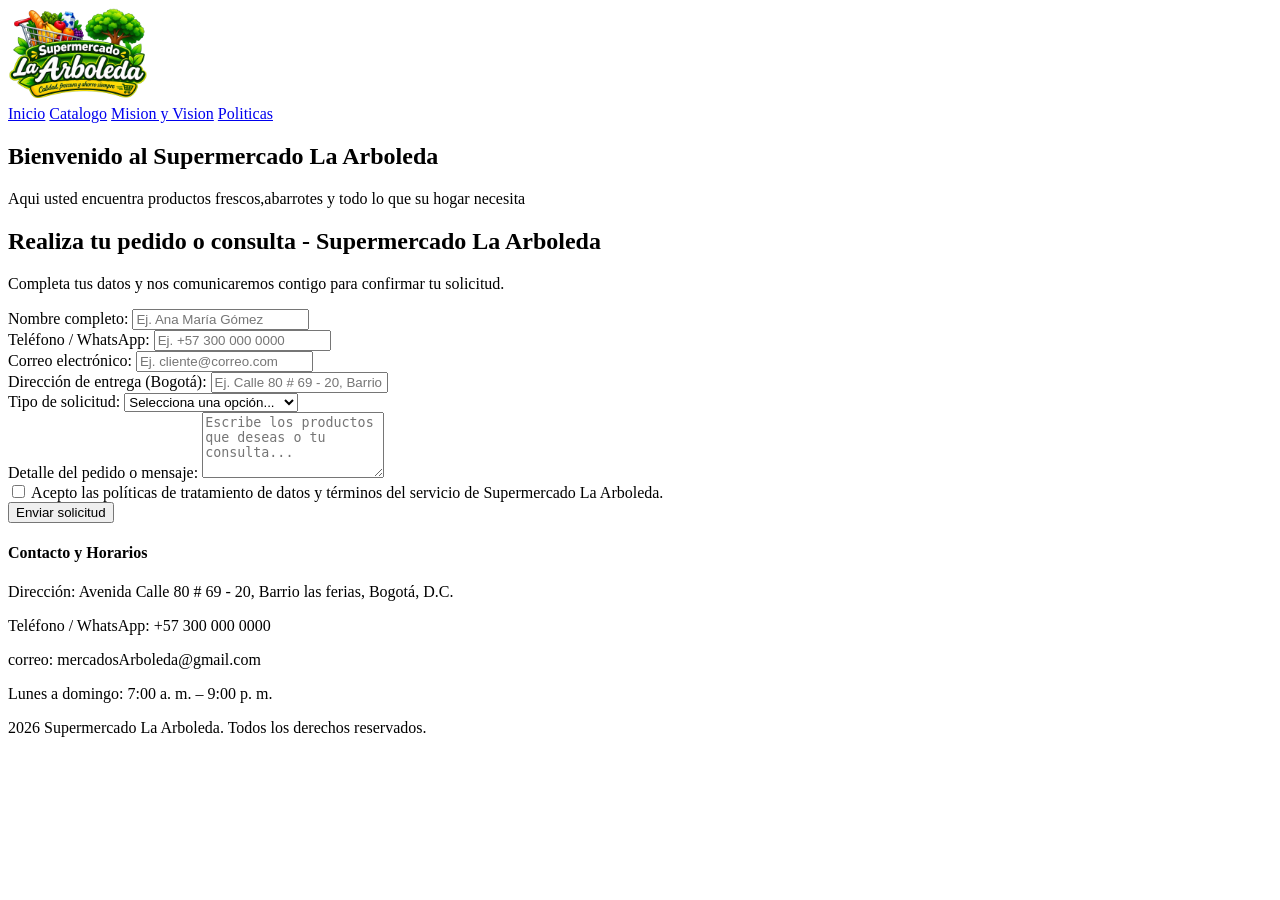
==== index.html @ 58844108 "Hacemos un formulario en index  dentro de una etiqueta de section y dentro de esta etiqueta otra eti" ====
<!DOCTYPE html>
<html lang="es">

<head>
    <meta charset="UTF-8">
    <meta name="viewport" content="width=device-width, initial-scale=1.0">
    <title>Supermercado Arboleda - Inicio</title>
    <link rel="stylesheet" href="css/styles.css" />
</head>

<body>
    <header>
        <a href="index.html" class="logo">
            <img src="img/Arboleda.png" alt="Logo Supermercado La Arboleda" width="140" />
        </a>

        <nav aria-label="Navegación principal">
            <a href="index.html">Inicio</a>
            <a href="catalogoProd.html">Catalogo</a>
            <a href="conozcanos.html">Mision y Vision</a>
            <a href="conozcanos.html">Politicas</a>
        </nav>
    </header>
    <main>
        <section id="Bienvenida">
            <h1>Bienvenido al Supermercado La Arboleda</h1>
            <p>Aqui usted encuentra productos frescos,abarrotes y todo lo que su hogar necesita</p>
        </section>
        <section id="formulario-arboleda" class="seccion-formulario">
            <h2>Realiza tu pedido o consulta - Supermercado La Arboleda</h2>
            <p>Completa tus datos y nos comunicaremos contigo para confirmar tu solicitud.</p>

            <form id="form-pedido" action="#" method="post">
                <div>
                    <label for="nombre">Nombre completo:</label>
                    <input type="text" id="nombre" name="nombre" placeholder="Ej. Ana María Gómez" required>
                </div>

                <div>
                    <label for="telefono">Teléfono / WhatsApp:</label>
                    <input type="tel" id="telefono" name="telefono" placeholder="Ej. +57 300 000 0000" required>
                </div>

                <div>
                    <label for="correo">Correo electrónico:</label>
                    <input type="email" id="correo" name="correo" placeholder="Ej. cliente@correo.com" required>
                </div>

                <div>
                    <label for="direccion">Dirección de entrega (Bogotá):</label>
                    <input type="text" id="direccion" name="direccion"
                        placeholder="Ej. Calle 80 # 69 - 20, Barrio Las Ferias">
                </div>

                <div>
                    <label for="tipo-solicitud">Tipo de solicitud:</label>
                    <select id="tipo-solicitud" name="tipo_solicitud" required>
                        <option value="">Selecciona una opción...</option>
                        <option value="pedido">Pedido a domicilio</option>
                        <option value="cotizacion">Cotización de productos</option>
                        <option value="sugerencia">Duda, queja o sugerencia</option>
                    </select>
                </div>

                <div>
                    <label for="mensaje">Detalle del pedido o mensaje:</label>
                    <textarea id="mensaje" name="mensaje" rows="4"
                        placeholder="Escribe los productos que deseas o tu consulta..." required></textarea>
                </div>

                <div>
                    <label>
                        <input type="checkbox" id="acepto-politicas" name="acepto_politicas" required>
                        Acepto las políticas de tratamiento de datos y términos del servicio de Supermercado La
                        Arboleda.
                    </label>
                </div>

                <button type="submit">Enviar solicitud</button>
            </form>
        </section>

        <footer>
            <div>
                <h4>Contacto y Horarios</h4>
                <p>Dirección: Avenida Calle 80 # 69 - 20, Barrio las ferias, Bogotá, D.C.</p>
                <p>Teléfono / WhatsApp: +57 300 000 0000</p>
                <p>correo: mercadosArboleda@gmail.com</p>
                <p>Lunes a domingo: 7:00 a. m. – 9:00 p. m.</p>
            </div>

            <p> 2026 Supermercado La Arboleda. Todos los derechos reservados.</p>


    </main>
    </footer>
</body>

</html>
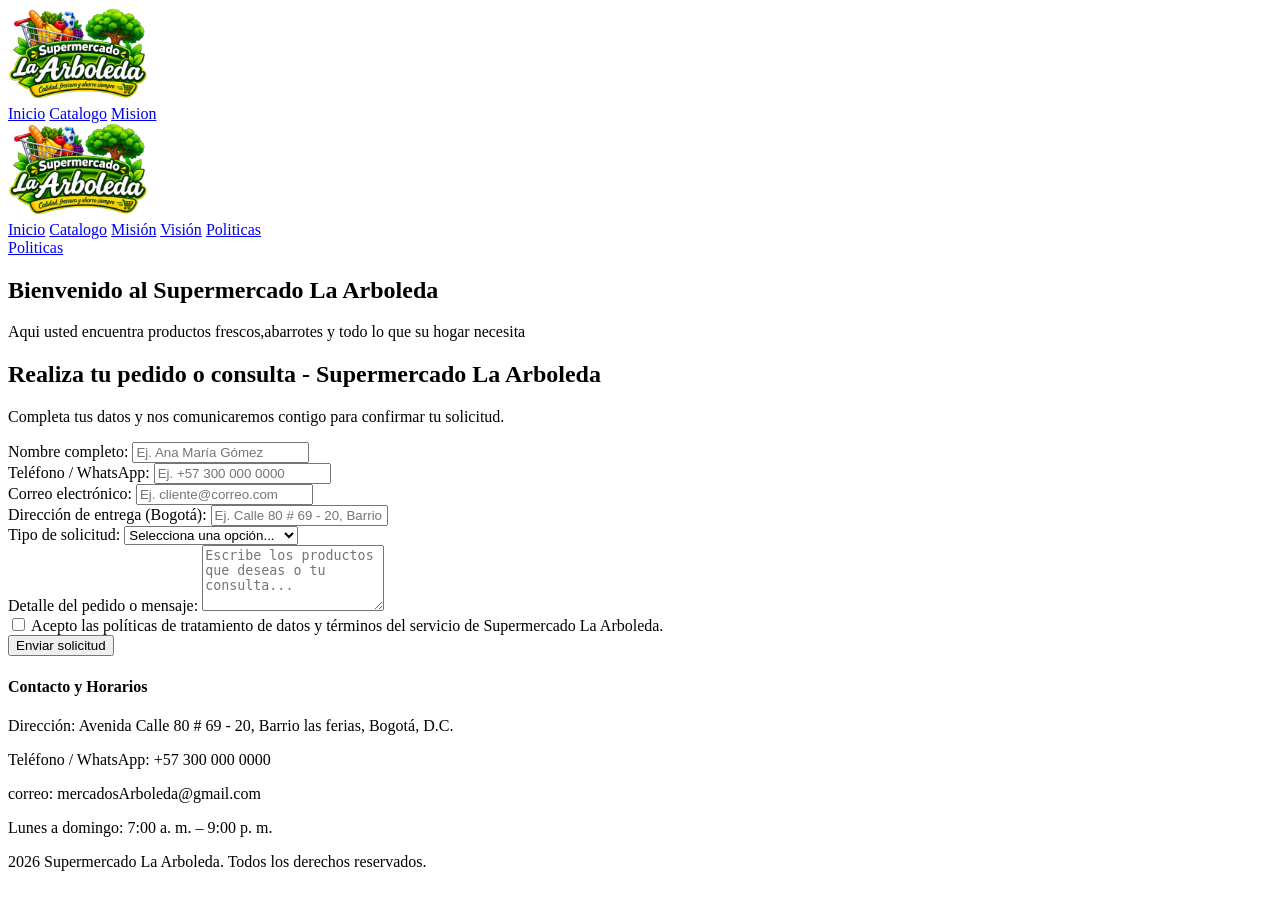
==== commit 4d0e59e1: "modificamos el menu de navegacion separando mision y vision" ====
--- a/index.html
+++ b/index.html
@@ -6,6 +6,7 @@
     <meta name="viewport" content="width=device-width, initial-scale=1.0">
     <title>Supermercado Arboleda - Inicio</title>
     <link rel="stylesheet" href="css/styles.css" />
+    <script src="js/formulario.js" defer></script>
 </head>
 
 <body>
@@ -17,7 +18,33 @@
         <nav aria-label="Navegación principal">
             <a href="index.html">Inicio</a>
             <a href="catalogoProd.html">Catalogo</a>
-            <a href="conozcanos.html">Mision y Vision</a>
+            <a href="conozcanos.html">Mision</a>
+            <!DOCTYPE html>
+<html lang="es">
+
+<head>
+    <meta charset="UTF-8">
+    <meta name="viewport" content="width=device-width, initial-scale=1.0">
+    <title>Supermercado Arboleda - Inicio</title>
+    <link rel="stylesheet" href="css/styles.css" />
+    <script src="js/formulario.js" defer></script>
+</head>
+
+<body>
+    <header>
+        <a href="index.html" class="logo">
+            <img src="img/Arboleda.png" alt="Logo Supermercado La Arboleda" width="140" />
+        </a>
+
+        <nav aria-label="Navegación principal">
+            <a href="index.html">Inicio</a>
+            <a href="catalogoProd.html">Catalogo</a>
+            <a href="conozcanos.html">Misión</a>
+            <a href="conozcanos.html">Visión</a>
+            <a href="conozcanos.html">Politicas</a>
+        </nav>
+    </header>
+    <main>
             <a href="conozcanos.html">Politicas</a>
         </nav>
     </header>
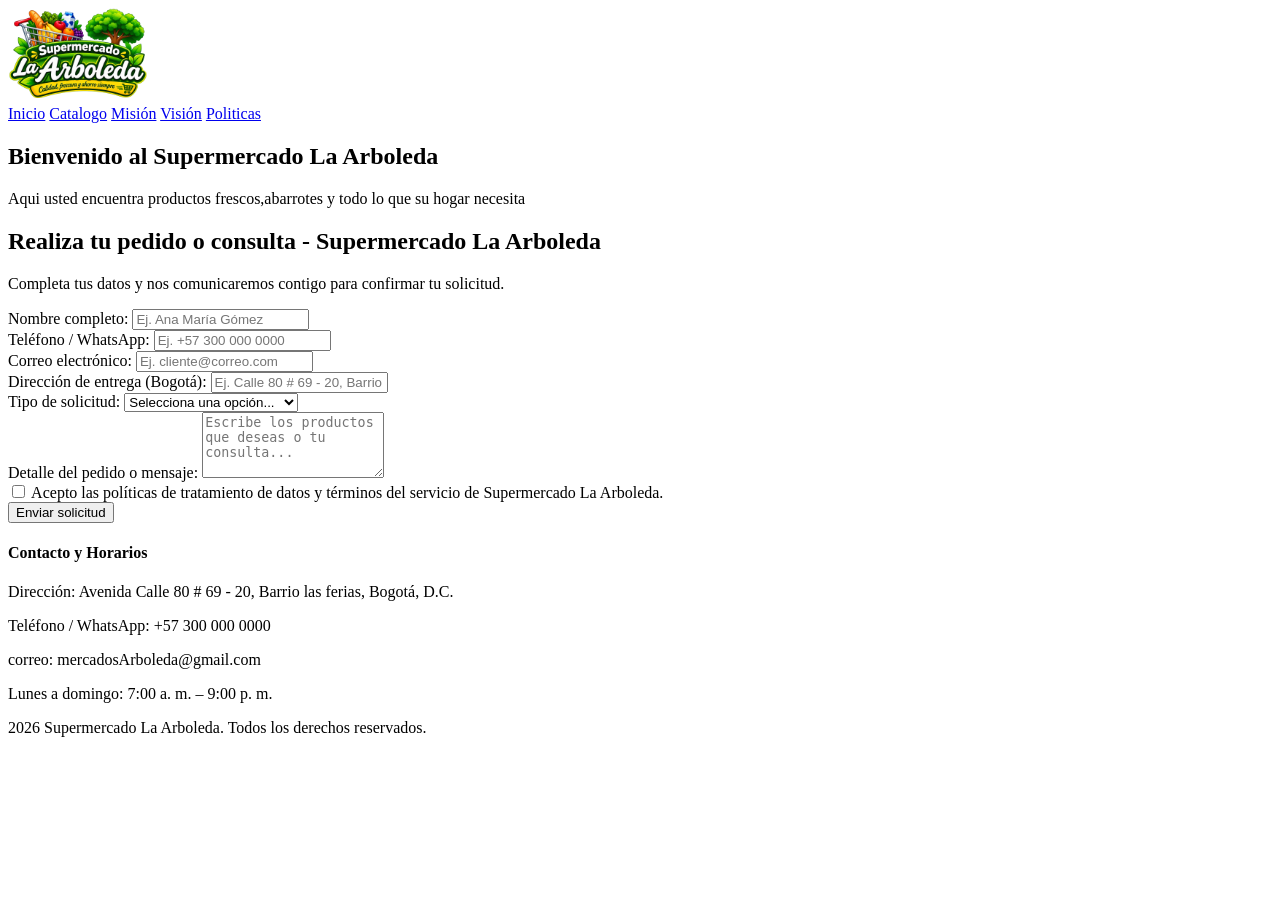
==== commit 6e2231a4: "modificacion de en la etiqueta de navegacion para mejorar el orden" ====
--- a/index.html
+++ b/index.html
@@ -15,112 +15,103 @@
             <img src="img/Arboleda.png" alt="Logo Supermercado La Arboleda" width="140" />
         </a>
 
-        <nav aria-label="Navegación principal">
-            <a href="index.html">Inicio</a>
-            <a href="catalogoProd.html">Catalogo</a>
-            <a href="conozcanos.html">Mision</a>
-            <!DOCTYPE html>
-<html lang="es">
+        <!DOCTYPE html>
+        <html lang="es">
 
-<head>
-    <meta charset="UTF-8">
-    <meta name="viewport" content="width=device-width, initial-scale=1.0">
-    <title>Supermercado Arboleda - Inicio</title>
-    <link rel="stylesheet" href="css/styles.css" />
-    <script src="js/formulario.js" defer></script>
-</head>
+        <head>
+            <meta charset="UTF-8">
+            <meta name="viewport" content="width=device-width, initial-scale=1.0">
+            <title>Supermercado Arboleda - Inicio</title>
+            <link rel="stylesheet" href="css/styles.css" />
+            <script src="js/formulario.js" defer></script>
+        </head>
 
-<body>
-    <header>
-        <a href="index.html" class="logo">
-            <img src="img/Arboleda.png" alt="Logo Supermercado La Arboleda" width="140" />
-        </a>
+        <body>
 
-        <nav aria-label="Navegación principal">
-            <a href="index.html">Inicio</a>
-            <a href="catalogoProd.html">Catalogo</a>
-            <a href="conozcanos.html">Misión</a>
-            <a href="conozcanos.html">Visión</a>
-            <a href="conozcanos.html">Politicas</a>
-        </nav>
+            <nav aria-label="Navegación principal">
+                <a href="index.html">Inicio</a>
+                <a href="catalogoProd.html">Catalogo</a>
+                <a href="conozcanos.html">Misión</a>
+                <a href="conozcanos.html">Visión</a>
+                <a href="conozcanos.html">Politicas</a>
+            </nav>
     </header>
     <main>
-            <a href="conozcanos.html">Politicas</a>
-        </nav>
-    </header>
-    <main>
-        <section id="Bienvenida">
-            <h1>Bienvenido al Supermercado La Arboleda</h1>
-            <p>Aqui usted encuentra productos frescos,abarrotes y todo lo que su hogar necesita</p>
-        </section>
-        <section id="formulario-arboleda" class="seccion-formulario">
-            <h2>Realiza tu pedido o consulta - Supermercado La Arboleda</h2>
-            <p>Completa tus datos y nos comunicaremos contigo para confirmar tu solicitud.</p>
 
-            <form id="form-pedido" action="#" method="post">
+        </header>
+        <main>
+            <section id="Bienvenida">
+                <h1>Bienvenido al Supermercado La Arboleda</h1>
+                <p>Aqui usted encuentra productos frescos,abarrotes y todo lo que su hogar necesita</p>
+            </section>
+            <section id="formulario-arboleda" class="seccion-formulario">
+                <h2>Realiza tu pedido o consulta - Supermercado La Arboleda</h2>
+                <p>Completa tus datos y nos comunicaremos contigo para confirmar tu solicitud.</p>
+
+                <form id="form-pedido" action="#" method="post">
+                    <div>
+                        <label for="nombre">Nombre completo:</label>
+                        <input type="text" id="nombre" name="nombre" placeholder="Ej. Ana María Gómez" required>
+                    </div>
+
+                    <div>
+                        <label for="telefono">Teléfono / WhatsApp:</label>
+                        <input type="tel" id="telefono" name="telefono" placeholder="Ej. +57 300 000 0000" required>
+                    </div>
+
+                    <div>
+                        <label for="correo">Correo electrónico:</label>
+                        <input type="email" id="correo" name="correo" placeholder="Ej. cliente@correo.com" required>
+                    </div>
+
+                    <div>
+                        <label for="direccion">Dirección de entrega (Bogotá):</label>
+                        <input type="text" id="direccion" name="direccion"
+                            placeholder="Ej. Calle 80 # 69 - 20, Barrio Las Ferias">
+                    </div>
+
+                    <div>
+                        <label for="tipo-solicitud">Tipo de solicitud:</label>
+                        <select id="tipo-solicitud" name="tipo_solicitud" required>
+                            <option value="">Selecciona una opción...</option>
+                            <option value="pedido">Pedido a domicilio</option>
+                            <option value="cotizacion">Cotización de productos</option>
+                            <option value="sugerencia">Duda, queja o sugerencia</option>
+                        </select>
+                    </div>
+
+                    <div>
+                        <label for="mensaje">Detalle del pedido o mensaje:</label>
+                        <textarea id="mensaje" name="mensaje" rows="4"
+                            placeholder="Escribe los productos que deseas o tu consulta..." required></textarea>
+                    </div>
+
+                    <div>
+                        <label>
+                            <input type="checkbox" id="acepto-politicas" name="acepto_politicas" required>
+                            Acepto las políticas de tratamiento de datos y términos del servicio de Supermercado La
+                            Arboleda.
+                        </label>
+                    </div>
+
+                    <button type="submit">Enviar solicitud</button>
+                </form>
+            </section>
+
+            <footer>
                 <div>
-                    <label for="nombre">Nombre completo:</label>
-                    <input type="text" id="nombre" name="nombre" placeholder="Ej. Ana María Gómez" required>
+                    <h4>Contacto y Horarios</h4>
+                    <p>Dirección: Avenida Calle 80 # 69 - 20, Barrio las ferias, Bogotá, D.C.</p>
+                    <p>Teléfono / WhatsApp: +57 300 000 0000</p>
+                    <p>correo: mercadosArboleda@gmail.com</p>
+                    <p>Lunes a domingo: 7:00 a. m. – 9:00 p. m.</p>
                 </div>
 
-                <div>
-                    <label for="telefono">Teléfono / WhatsApp:</label>
-                    <input type="tel" id="telefono" name="telefono" placeholder="Ej. +57 300 000 0000" required>
-                </div>
-
-                <div>
-                    <label for="correo">Correo electrónico:</label>
-                    <input type="email" id="correo" name="correo" placeholder="Ej. cliente@correo.com" required>
-                </div>
-
-                <div>
-                    <label for="direccion">Dirección de entrega (Bogotá):</label>
-                    <input type="text" id="direccion" name="direccion"
-                        placeholder="Ej. Calle 80 # 69 - 20, Barrio Las Ferias">
-                </div>
-
-                <div>
-                    <label for="tipo-solicitud">Tipo de solicitud:</label>
-                    <select id="tipo-solicitud" name="tipo_solicitud" required>
-                        <option value="">Selecciona una opción...</option>
-                        <option value="pedido">Pedido a domicilio</option>
-                        <option value="cotizacion">Cotización de productos</option>
-                        <option value="sugerencia">Duda, queja o sugerencia</option>
-                    </select>
-                </div>
-
-                <div>
-                    <label for="mensaje">Detalle del pedido o mensaje:</label>
-                    <textarea id="mensaje" name="mensaje" rows="4"
-                        placeholder="Escribe los productos que deseas o tu consulta..." required></textarea>
-                </div>
-
-                <div>
-                    <label>
-                        <input type="checkbox" id="acepto-politicas" name="acepto_politicas" required>
-                        Acepto las políticas de tratamiento de datos y términos del servicio de Supermercado La
-                        Arboleda.
-                    </label>
-                </div>
-
-                <button type="submit">Enviar solicitud</button>
-            </form>
-        </section>
-
-        <footer>
-            <div>
-                <h4>Contacto y Horarios</h4>
-                <p>Dirección: Avenida Calle 80 # 69 - 20, Barrio las ferias, Bogotá, D.C.</p>
-                <p>Teléfono / WhatsApp: +57 300 000 0000</p>
-                <p>correo: mercadosArboleda@gmail.com</p>
-                <p>Lunes a domingo: 7:00 a. m. – 9:00 p. m.</p>
-            </div>
-
-            <p> 2026 Supermercado La Arboleda. Todos los derechos reservados.</p>
+                <p> 2026 Supermercado La Arboleda. Todos los derechos reservados.</p>
 
 
-    </main>
-    </footer>
+        </main>
+        </footer>
 </body>
 
 </html>
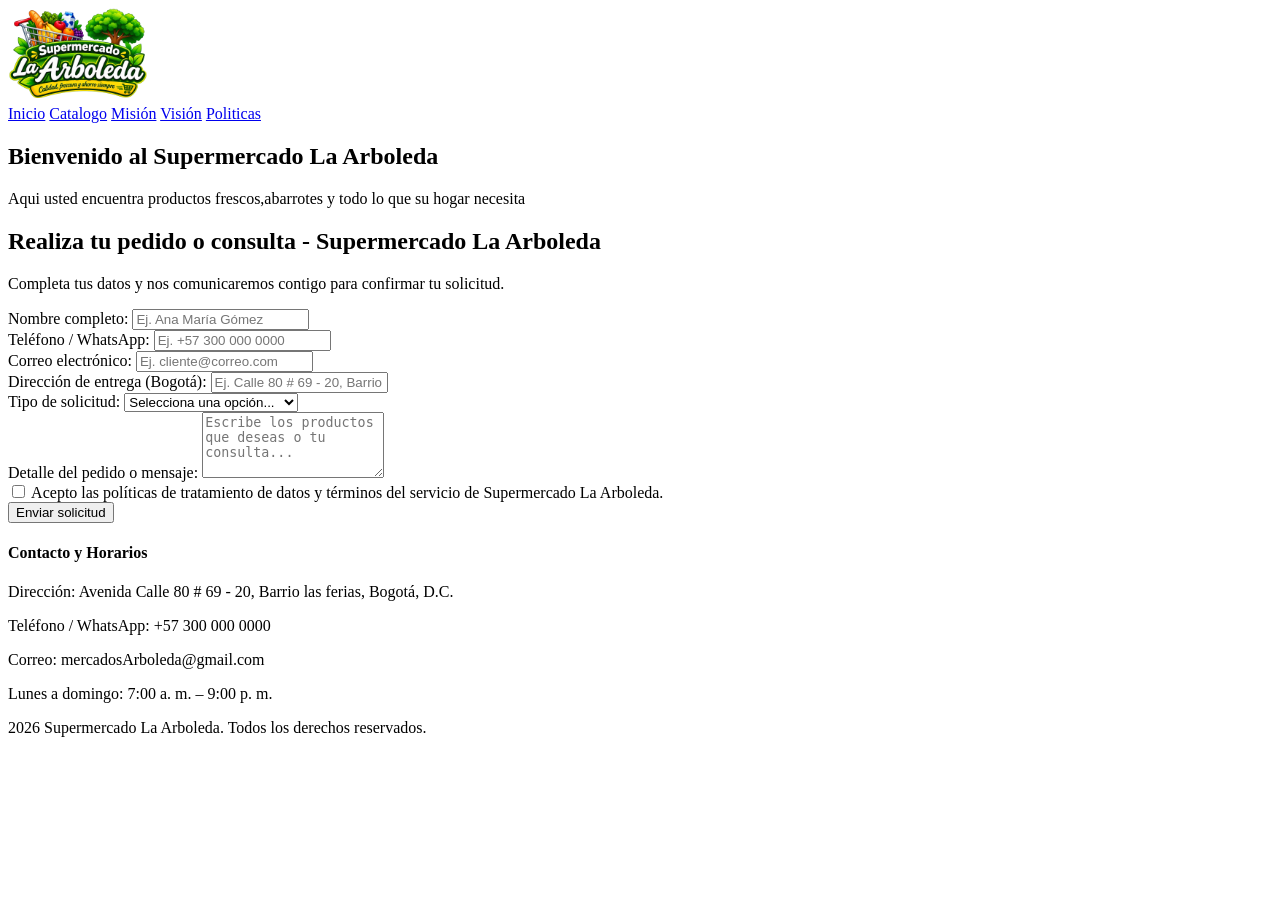
==== commit 040b14d9: "correccion de index" ====
--- a/index.html
+++ b/index.html
@@ -13,20 +13,7 @@
     <header>
         <a href="index.html" class="logo">
             <img src="img/Arboleda.png" alt="Logo Supermercado La Arboleda" width="140" />
-        </a>
-
-        <!DOCTYPE html>
-        <html lang="es">
-
-        <head>
-            <meta charset="UTF-8">
-            <meta name="viewport" content="width=device-width, initial-scale=1.0">
-            <title>Supermercado Arboleda - Inicio</title>
-            <link rel="stylesheet" href="css/styles.css" />
-            <script src="js/formulario.js" defer></script>
-        </head>
-
-        <body>
+        </a>        
 
             <nav aria-label="Navegación principal">
                 <a href="index.html">Inicio</a>
@@ -37,9 +24,6 @@
             </nav>
     </header>
     <main>
-
-        </header>
-        <main>
             <section id="Bienvenida">
                 <h1>Bienvenido al Supermercado La Arboleda</h1>
                 <p>Aqui usted encuentra productos frescos,abarrotes y todo lo que su hogar necesita</p>
@@ -103,7 +87,7 @@
                     <h4>Contacto y Horarios</h4>
                     <p>Dirección: Avenida Calle 80 # 69 - 20, Barrio las ferias, Bogotá, D.C.</p>
                     <p>Teléfono / WhatsApp: +57 300 000 0000</p>
-                    <p>correo: mercadosArboleda@gmail.com</p>
+                    <p>Correo: mercadosArboleda@gmail.com</p>
                     <p>Lunes a domingo: 7:00 a. m. – 9:00 p. m.</p>
                 </div>
 
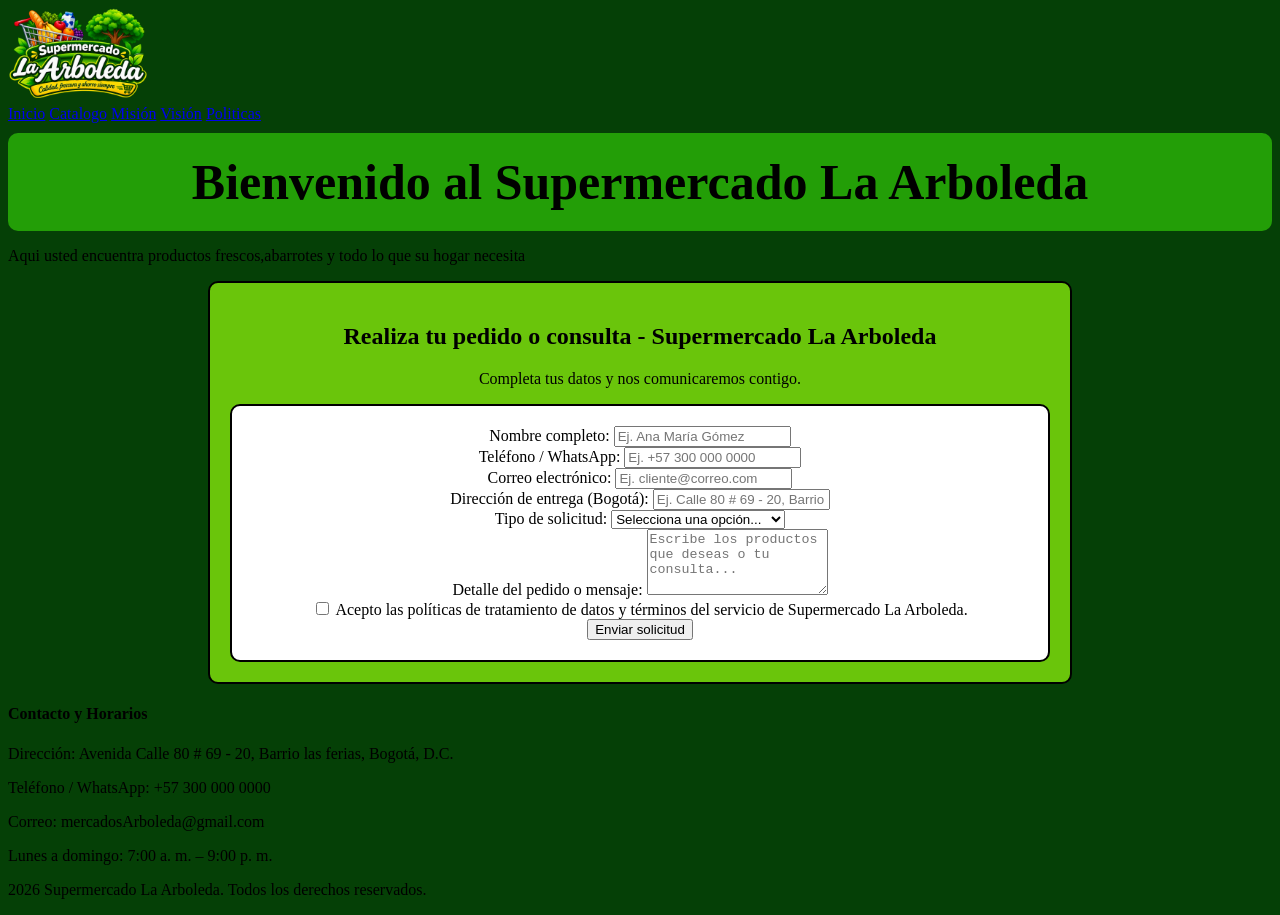
==== commit 6bbbcbae: "Ajustes en hoja de estilos para el listado de productos. Creacion de script para localStorage en el " ====
--- a/index.html
+++ b/index.html
@@ -6,6 +6,7 @@
     <meta name="viewport" content="width=device-width, initial-scale=1.0">
     <title>Supermercado Arboleda - Inicio</title>
     <link rel="stylesheet" href="css/styles.css" />
+    <link rel="icon" type="image/x-icon" href="img/Arboleda.png" />
     <script src="js/formulario.js" defer></script>
 </head>
 
@@ -13,89 +14,89 @@
     <header>
         <a href="index.html" class="logo">
             <img src="img/Arboleda.png" alt="Logo Supermercado La Arboleda" width="140" />
-        </a>        
+        </a>
 
-            <nav aria-label="Navegación principal">
-                <a href="index.html">Inicio</a>
-                <a href="catalogoProd.html">Catalogo</a>
-                <a href="conozcanos.html">Misión</a>
-                <a href="conozcanos.html">Visión</a>
-                <a href="conozcanos.html">Politicas</a>
-            </nav>
+        <nav aria-label="Navegación principal">
+            <a href="index.html">Inicio</a>
+            <a href="catalogoProd.html">Catalogo</a>
+            <a href="conozcanos.html">Misión</a>
+            <a href="conozcanos.html">Visión</a>
+            <a href="conozcanos.html">Politicas</a>
+        </nav>
     </header>
     <main>
-            <section id="Bienvenida">
-                <h1>Bienvenido al Supermercado La Arboleda</h1>
-                <p>Aqui usted encuentra productos frescos,abarrotes y todo lo que su hogar necesita</p>
-            </section>
-            <section id="formulario-arboleda" class="seccion-formulario">
-                <h2>Realiza tu pedido o consulta - Supermercado La Arboleda</h2>
-                <p>Completa tus datos y nos comunicaremos contigo para confirmar tu solicitud.</p>
+        <section id="Bienvenida">
+            <h1>Bienvenido al Supermercado La Arboleda</h1>
+            <p>Aqui usted encuentra productos frescos,abarrotes y todo lo que su hogar necesita</p>
+        </section>
+        <section id="formulario-arboleda" class="seccion-formulario">
+            <h2>Realiza tu pedido o consulta - Supermercado La Arboleda</h2>
+            <p>Completa tus datos y nos comunicaremos contigo.</p>
 
-                <form id="form-pedido" action="#" method="post">
-                    <div>
-                        <label for="nombre">Nombre completo:</label>
-                        <input type="text" id="nombre" name="nombre" placeholder="Ej. Ana María Gómez" required>
-                    </div>
-
-                    <div>
-                        <label for="telefono">Teléfono / WhatsApp:</label>
-                        <input type="tel" id="telefono" name="telefono" placeholder="Ej. +57 300 000 0000" required>
-                    </div>
-
-                    <div>
-                        <label for="correo">Correo electrónico:</label>
-                        <input type="email" id="correo" name="correo" placeholder="Ej. cliente@correo.com" required>
-                    </div>
-
-                    <div>
-                        <label for="direccion">Dirección de entrega (Bogotá):</label>
-                        <input type="text" id="direccion" name="direccion"
-                            placeholder="Ej. Calle 80 # 69 - 20, Barrio Las Ferias">
-                    </div>
-
-                    <div>
-                        <label for="tipo-solicitud">Tipo de solicitud:</label>
-                        <select id="tipo-solicitud" name="tipo_solicitud" required>
-                            <option value="">Selecciona una opción...</option>
-                            <option value="pedido">Pedido a domicilio</option>
-                            <option value="cotizacion">Cotización de productos</option>
-                            <option value="sugerencia">Duda, queja o sugerencia</option>
-                        </select>
-                    </div>
-
-                    <div>
-                        <label for="mensaje">Detalle del pedido o mensaje:</label>
-                        <textarea id="mensaje" name="mensaje" rows="4"
-                            placeholder="Escribe los productos que deseas o tu consulta..." required></textarea>
-                    </div>
-
-                    <div>
-                        <label>
-                            <input type="checkbox" id="acepto-politicas" name="acepto_politicas" required>
-                            Acepto las políticas de tratamiento de datos y términos del servicio de Supermercado La
-                            Arboleda.
-                        </label>
-                    </div>
-
-                    <button type="submit">Enviar solicitud</button>
-                </form>
-            </section>
-
-            <footer>
+            <form id="form-pedido" action="#" method="post">
                 <div>
-                    <h4>Contacto y Horarios</h4>
-                    <p>Dirección: Avenida Calle 80 # 69 - 20, Barrio las ferias, Bogotá, D.C.</p>
-                    <p>Teléfono / WhatsApp: +57 300 000 0000</p>
-                    <p>Correo: mercadosArboleda@gmail.com</p>
-                    <p>Lunes a domingo: 7:00 a. m. – 9:00 p. m.</p>
+                    <label for="nombre">Nombre completo:</label>
+                    <input type="text" id="nombre" name="nombre" placeholder="Ej. Ana María Gómez" required>
                 </div>
 
-                <p> 2026 Supermercado La Arboleda. Todos los derechos reservados.</p>
+                <div>
+                    <label for="telefono">Teléfono / WhatsApp:</label>
+                    <input type="tel" id="telefono" name="telefono" placeholder="Ej. +57 300 000 0000" required>
+                </div>
+
+                <div>
+                    <label for="correo">Correo electrónico:</label>
+                    <input type="email" id="correo" name="correo" placeholder="Ej. cliente@correo.com" required>
+                </div>
+
+                <div>
+                    <label for="direccion">Dirección de entrega (Bogotá):</label>
+                    <input type="text" id="direccion" name="direccion"
+                        placeholder="Ej. Calle 80 # 69 - 20, Barrio Las Ferias">
+                </div>
+
+                <div>
+                    <label for="tipo-solicitud">Tipo de solicitud:</label>
+                    <select id="tipo-solicitud" name="tipo_solicitud" required>
+                        <option value="">Selecciona una opción...</option>
+                        <option value="pedido">Pedido a domicilio</option>
+                        <option value="cotizacion">Cotización de productos</option>
+                        <option value="sugerencia">Duda, queja o sugerencia</option>
+                    </select>
+                </div>
+
+                <div>
+                    <label for="mensaje">Detalle del pedido o mensaje:</label>
+                    <textarea id="mensaje" name="mensaje" rows="4"
+                        placeholder="Escribe los productos que deseas o tu consulta..." required></textarea>
+                </div>
+
+                <div>
+                    <label>
+                        <input type="checkbox" id="acepto-politicas" name="acepto_politicas" required>
+                        Acepto las políticas de tratamiento de datos y términos del servicio de Supermercado La
+                        Arboleda.
+                    </label>
+                </div>
+
+                <button id="enviar" type="submit">Enviar solicitud</button>
+            </form>
+        </section>
+
+        <footer>
+            <div>
+                <h4>Contacto y Horarios</h4>
+                <p>Dirección: Avenida Calle 80 # 69 - 20, Barrio las ferias, Bogotá, D.C.</p>
+                <p>Teléfono / WhatsApp: +57 300 000 0000</p>
+                <p>Correo: mercadosArboleda@gmail.com</p>
+                <p>Lunes a domingo: 7:00 a. m. – 9:00 p. m.</p>
+            </div>
+
+            <p> 2026 Supermercado La Arboleda. Todos los derechos reservados.</p>
 
 
-        </main>
-        </footer>
+    </main>
+    </footer>
 </body>
 
 </html>
--- a/css/styles.css
+++ b/css/styles.css
@@ -0,0 +1,95 @@
+.grid-productos {
+  display: grid;
+  grid-template-columns: 1fr 1fr 1fr 1fr;
+  flex-wrap: wrap;
+  justify-content: center;
+  gap: 2px;
+
+}
+body {
+  background-color: #054006;
+}
+h1 {
+  font-family: 'Times New Roman', Times, serif;
+  font-size: 50px;
+  margin: 10px 0;
+  padding: 20px;
+  background-color:#239E07;
+  text-align: center;
+  border-radius: 10px;
+}
+.tarjeta {
+  background-color: white;
+  margin: 0 auto;
+  padding: 10px;
+  border: 2px solid black;
+  border-radius: 10px;
+  width: 250px;
+  text-align: center;
+}
+.nombre-producto{
+    font-size: 30px;
+    font-family:'Times New Roman', Times, serif;
+    margin: 10px;
+    padding: 5px;
+    text-align: center;
+}
+.precio-producto{
+    background-color: lightgray;
+    border: 2px solid black;
+    color: black;
+    border-radius: 10px;
+    font-size: 20px;
+    font-family:cursive;
+    margin: 0 auto;
+    padding: 5px;
+    text-align: center;
+    width: 70%;
+}
+.descripcion-producto{
+    font-size: 20px;
+    font-family: 'Times New Roman', Times, serif;
+    margin: 10px;
+    padding: 5px;
+    text-align: center;
+}
+.imagen-producto{
+    width: 100%;
+    height: 250px;
+    margin: 0 auto;
+    border-radius: 10px;
+}
+.boton-producto{
+    background-color: rgb(109, 212, 109);
+    border: 2px solid black;
+    color: black;
+    border-radius: 10px;
+    font-size: 20px;
+    font-family:cursive;
+    margin: 0 auto;
+    padding: 5px;
+    text-align: center;
+    width: 100%;
+}
+
+#form-pedido{
+  background-color: white;
+  margin: 0 auto;
+  padding: 20px;
+  align-items: center;
+  align-content: center;
+  text-align: center;
+  border-radius: 10px;
+  border: 2px solid black;
+}
+
+.seccion-formulario {
+  background-color: #6AC50B;
+  margin: 10px 200px;
+  padding: 20px;
+  align-items: center;
+  align-content: center;
+  text-align: center;
+  border-radius: 10px;
+  border: 2px solid black;
+}
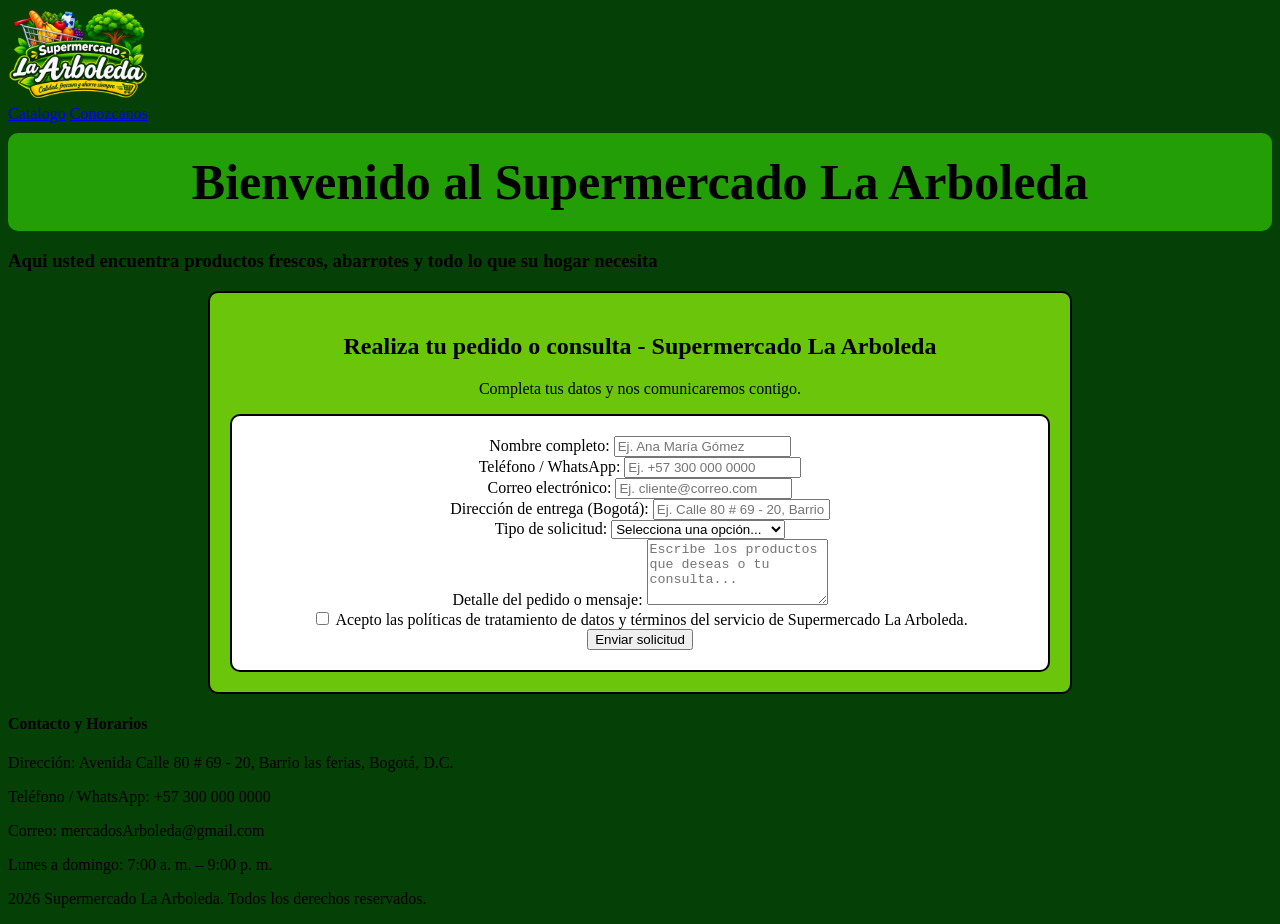
==== commit a5f08304: "correccion menu navegacion y seccion bienvenida" ====
--- a/index.html
+++ b/index.html
@@ -11,29 +11,26 @@
 </head>
 
 <body>
-    <header>
+    <header class="encabezado">
         <a href="index.html" class="logo">
             <img src="img/Arboleda.png" alt="Logo Supermercado La Arboleda" width="140" />
         </a>
-
-        <nav aria-label="Navegación principal">
-            <a href="index.html">Inicio</a>
+<!--aria-label="Navegación principal"-->
+        <nav class="menu">
             <a href="catalogoProd.html">Catalogo</a>
-            <a href="conozcanos.html">Misión</a>
-            <a href="conozcanos.html">Visión</a>
-            <a href="conozcanos.html">Politicas</a>
+            <a href="conozcanos.html">Conozcanos</a>
         </nav>
     </header>
     <main>
         <section id="Bienvenida">
             <h1>Bienvenido al Supermercado La Arboleda</h1>
-            <p>Aqui usted encuentra productos frescos,abarrotes y todo lo que su hogar necesita</p>
+            <h3>Aqui usted encuentra productos frescos, abarrotes y todo lo que su hogar necesita</h3>
         </section>
         <section id="formulario-arboleda" class="seccion-formulario">
             <h2>Realiza tu pedido o consulta - Supermercado La Arboleda</h2>
             <p>Completa tus datos y nos comunicaremos contigo.</p>
 
-            <form id="form-pedido" action="#" method="post">
+            <form id="form-pedido" action="#" method="post" class="formulario">
                 <div>
                     <label for="nombre">Nombre completo:</label>
                     <input type="text" id="nombre" name="nombre" placeholder="Ej. Ana María Gómez" required>
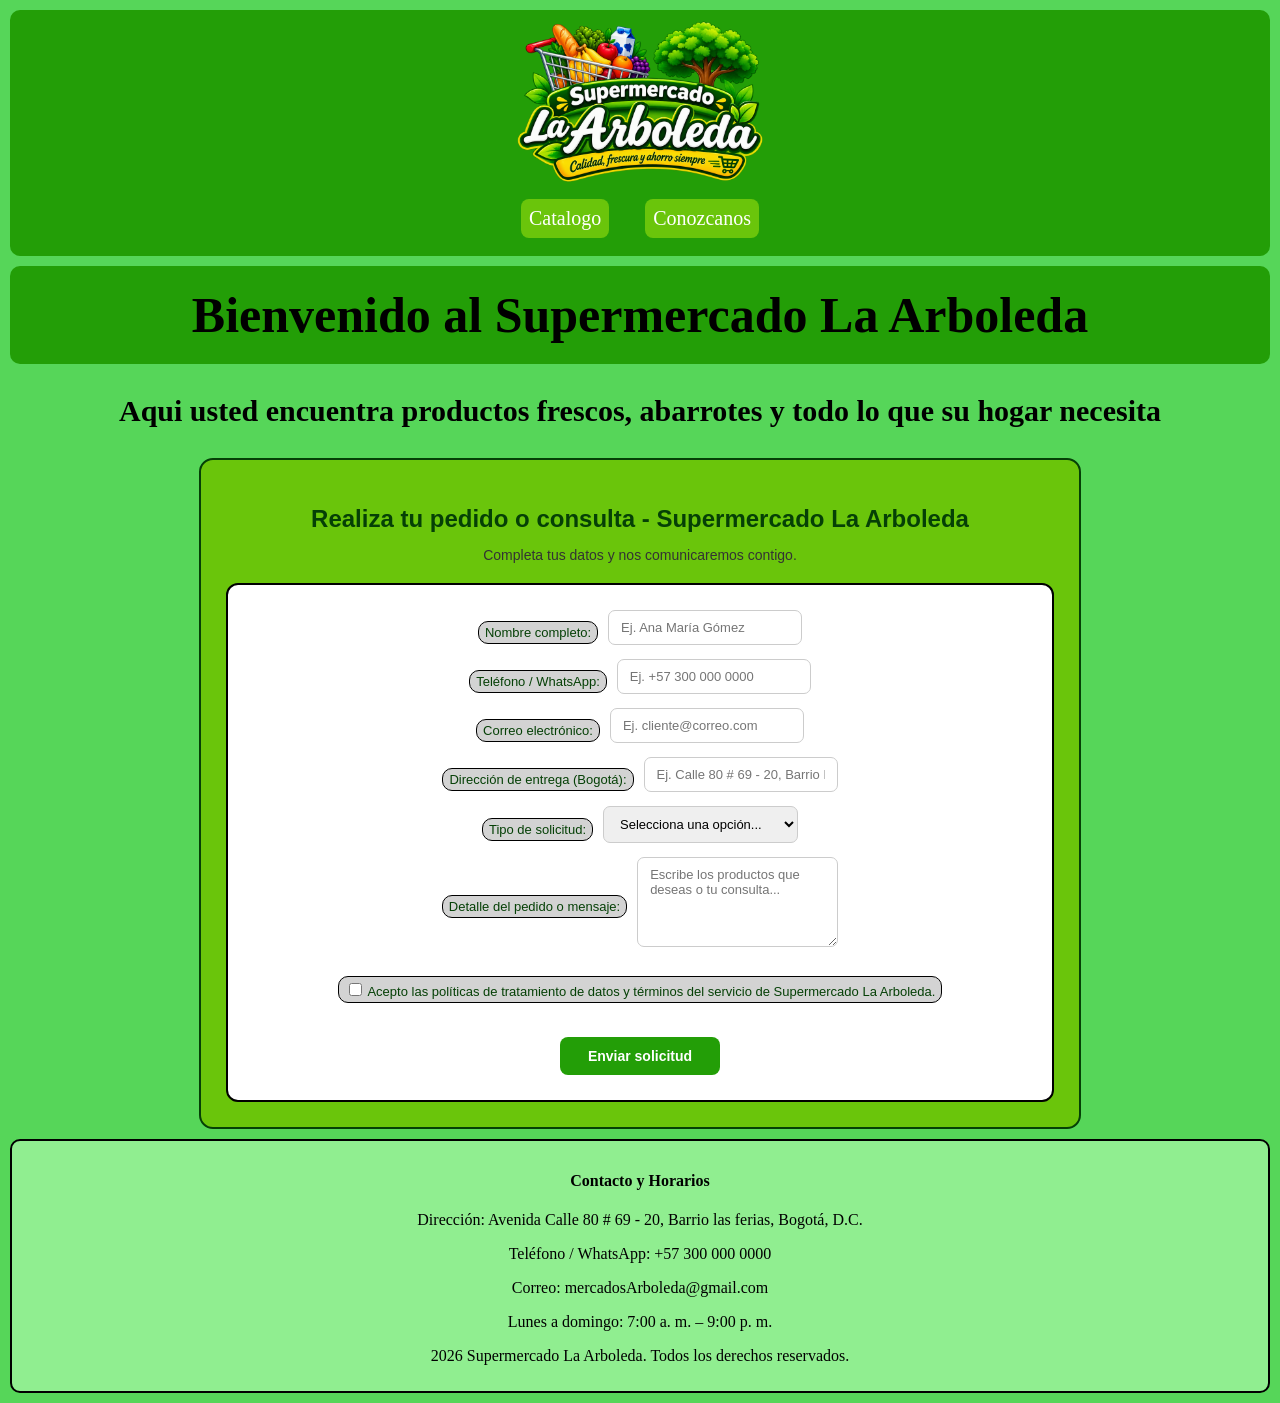
==== commit e67fecce: "Ajuste de logo en encabezado y estilos de encabezado" ====
--- a/index.html
+++ b/index.html
@@ -12,10 +12,10 @@
 
 <body>
     <header class="encabezado">
-        <a href="index.html" class="logo">
-            <img src="img/Arboleda.png" alt="Logo Supermercado La Arboleda" width="140" />
+        <a href="index.html" class="logotipo">
+            <img id="logo" src="img/Arboleda.png" alt="Logo Supermercado La Arboleda"/>
         </a>
-<!--aria-label="Navegación principal"-->
+
         <nav class="menu">
             <a href="catalogoProd.html">Catalogo</a>
             <a href="conozcanos.html">Conozcanos</a>
--- a/css/styles.css
+++ b/css/styles.css
@@ -1,3 +1,33 @@
+.encabezado{
+    background-color:#239E07;
+    padding: 10px;
+    text-align: center;
+    border-radius: 10px;
+}
+
+#logo{
+  width: 250px;
+  height: auto;
+
+}
+
+.menu{
+    display: flex;
+    justify-content: center;
+    gap: 20px;
+}
+.menu a{
+    color: #fff;
+    text-decoration: none;
+    font-family: 'Times New Roman', Times, serif;
+    font-size: 20px;
+    background-color: #6AC50B;
+    padding: 8px;
+    border-radius: 8px;
+    margin: 20px;
+    text-align: center;
+}
+
 .grid-productos {
   display: grid;
   grid-template-columns: 1fr 1fr 1fr 1fr;
@@ -7,7 +37,7 @@
 
 }
 body {
-  background-color: #054006;
+  background-color: #56d659;
 }
 h1 {
   font-family: 'Times New Roman', Times, serif;
@@ -18,6 +48,15 @@
   text-align: center;
   border-radius: 10px;
 }
+h3 {
+  font-family: 'Times New Roman', Times, serif;
+  font-size: 30px;
+  margin: 10px 0;
+  padding: 20px;
+  text-align: center;
+  border-radius: 10px;
+}
+
 .tarjeta {
   background-color: white;
   margin: 0 auto;
@@ -81,9 +120,115 @@
   text-align: center;
   border-radius: 10px;
   border: 2px solid black;
+  
+}
+#form-pedido label {
+  display: inline-block;
+  margin-top: 10px;
+  padding: 3px 6px;
+  border: 1.5px solid black;
+  background-color: lightgray;
+  border-radius: 2px;
 }
 
 .seccion-formulario {
+    background-color: #6AC50B;
+    padding: 25px;
+    margin: 30px auto;
+    border: 2px solid #054006;
+    border-radius: 14px;
+    text-align: center;
+    max-width: 900px;
+}
+
+.seccion-formulario h2 {
+    color: #054006;
+    font-family: 'Poppins', sans-serif;
+    font-size: 24px;
+    margin-bottom: 10px;
+}
+
+.seccion-formulario p {
+    color: #333333;
+    font-family: 'Poppins', sans-serif;
+    font-size: 14px;
+    margin-bottom: 20px;
+}
+
+#form-pedido {
+    background-color: #FFFFFF;
+    padding: 25px;
+    border-radius: 12px;
+    display: flex;
+    flex-direction: column;
+    align-items: center;
+    gap: 14px;
+}
+
+#form-pedido > div {
+    width: 100%;
+    max-width: 600px;
+    display: flex;
+    align-items: center;
+    justify-content: center;
+    gap: 10px;
+}
+
+#form-pedido label {
+    font-family: 'Poppins', sans-serif;
+    font-size: 13px;
+    color: #054006;
+    font-weight: 500;
+    border-radius: 10px;
+}
+
+#form-pedido input:not([type="checkbox"]),
+#form-pedido select,
+#form-pedido textarea {
+    padding: 9px 12px;
+    border: 1px solid #CCCCCC;
+    border-radius: 7px;
+    font-family: 'Poppins', sans-serif;
+    font-size: 13px;
+    outline: none;
+    transition: 0.2s;
+}
+
+#form-pedido input:focus,
+#form-pedido select:focus,
+#form-pedido textarea:focus {
+    border-color: #239E07;
+    box-shadow: 0 0 0 3px rgba(35, 158, 7, 0.15);
+}
+
+#form-pedido textarea {
+    resize: vertical;
+    min-height: 90px;
+}
+
+#form-pedido > div:has(#acepto-politicas) {
+    max-width: 100%;
+    margin-top: 5px;
+}
+
+#enviar {
+    background-color: #239E07;
+    color: #FFFFFF;
+    border: none;
+    border-radius: 8px;
+    padding: 11px 28px;
+    font-family: 'Poppins', sans-serif;
+    font-size: 14px;
+    font-weight: 600;
+    cursor: pointer;
+    transition: 0.3s;
+}
+
+#enviar:hover {
+    background-color: #054006;
+    transform: translateY(-2px);
+    box-shadow: 0 4px 10px rgba(5, 64, 6, 0.2);
+=======
   background-color: #6AC50B;
   margin: 10px 200px;
   padding: 20px;
@@ -92,4 +237,144 @@
   text-align: center;
   border-radius: 10px;
   border: 2px solid black;
+}
+#enviar{
+  margin-top: 20px;
+}
+
+#misión-visión{
+  background-color: #6AC50B;
+  margin: 10px 200px;
+  padding: 20px;
+  align-items: center;
+  align-content: center;
+  text-align: center;
+  border-radius: 10px;
+  border: 2px solid black;
+}
+#Políticas{
+  background-color: #6AC50B;
+  margin: 10px 200px;
+  padding: 20px;
+  align-items: center;
+  align-content: center;
+  text-align: center;
+  border-radius: 10px;
+  border: 2px solid black;
+}
+#carrito{ 
+  background-color: lightgreen;
+  padding: 10px;
+  text-align: center;
+  border-radius: 10px;
+  border: 2px solid black;
+  margin: 0 auto;
+  margin-top: 30px;
+  margin-bottom: 36px;
+  width: 300px;
+}
+
+footer{
+  background-color: lightgreen;
+  margin: 0 auto;
+  padding: 10px;
+  align-items: center;
+  align-content: center;
+  text-align: center;
+  border-radius: 10px;
+  border: 2px solid black;
+}
+
+/* Reglas generales para todos los tamaños */
+* {
+  box-sizing: border-box;
+}
+
+body {
+  margin: 0;
+  padding: 10px;
+}
+
+.grid-productos {
+  display: grid;
+  grid-template-columns: repeat(2, minmax(0, 1fr)); /* Una columna en móviles */
+  gap: 16px;
+}
+
+.tarjeta {
+  width: 100%;
+  max-width: 320px;
+}
+
+.seccion-formulario,
+#misión-visión,
+#Políticas {
+  margin: 10px auto;
+  width: 100%;
+}
+
+/* Tabletas: desde 600 px */
+@media (min-width: 674px) {
+  .grid-productos {
+    grid-template-columns: repeat(3, minmax(0, 1fr));
+  }
+
+  .tarjeta {
+    max-width: none;
+  }
+
+  .menu {
+    flex-direction: row;
+    flex-wrap: wrap;
+    justify-content: center;
+  }
+
+  .menu a {
+    width: auto;
+    margin: 8px;
+  }
+
+  .seccion-formulario,
+  #misión-visión,
+  #Políticas {
+    width: 90%;
+  }
+
+  h1 {
+    font-size: 40px;
+  }
+}
+
+/* Computadores: desde 1024 px */
+@media (min-width: 1024px) {
+  .grid-productos {
+    grid-template-columns: repeat(4, minmax(0, 1fr));
+    gap: 20px;
+  }
+
+  .tarjeta {
+    max-width: 300px;
+  }
+
+  .seccion-formulario,
+  #misión-visión,
+  #Políticas {
+    width: 70%;
+  }
+
+  h1 {
+    font-size: 50px;
+  }
+}
+
+/* Evita que las imágenes y el carrito desborden la pantalla */
+.imagen-producto {
+  display: block;
+  max-width: 100%;
+  object-fit: cover;
+}
+
+#carrito {
+  width: 100%;
+  max-width: 420px;
 }
